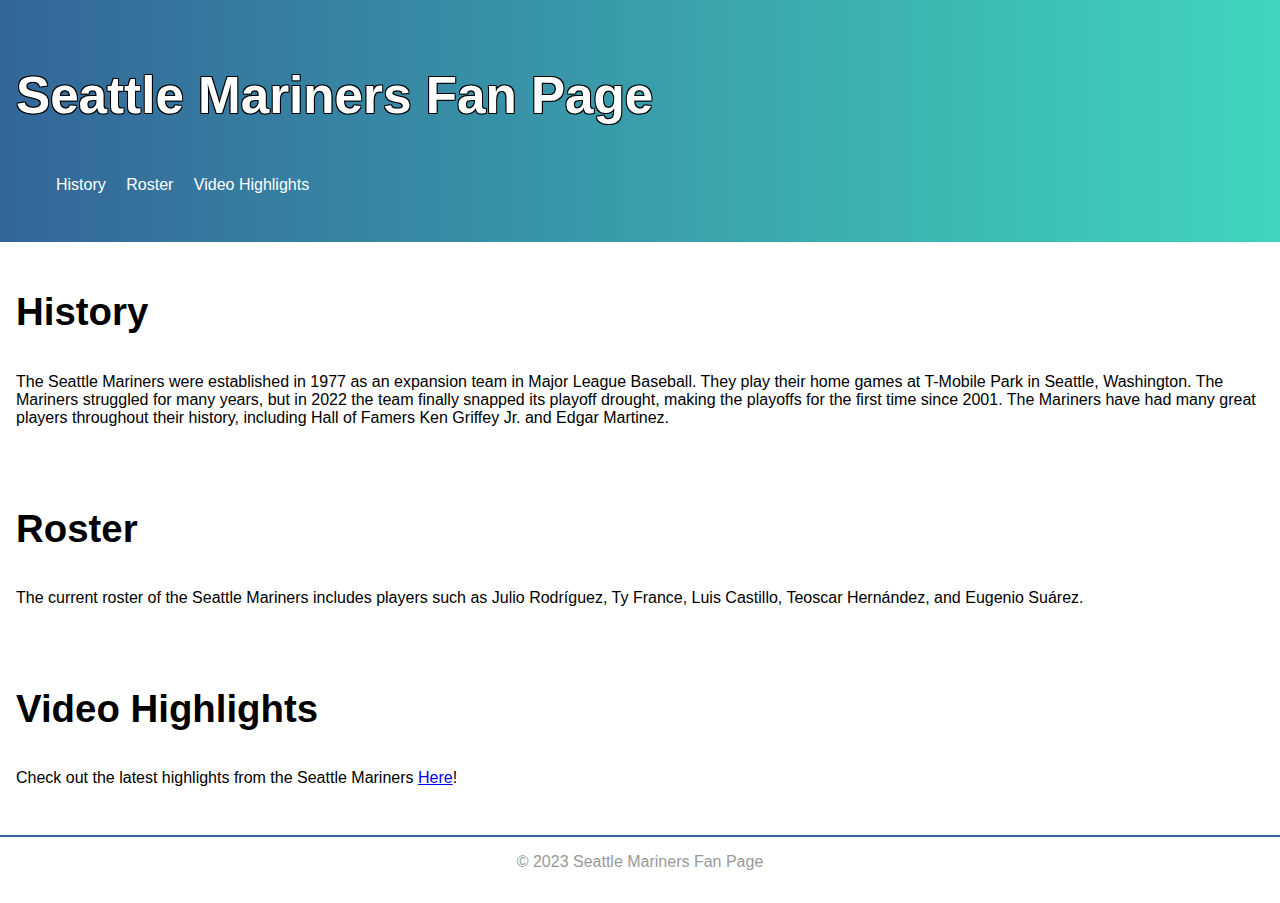
==== index.html @ 61c9104c "Module 5 Additions" ====
<!DOCTYPE html>
<html>

<head>
    <title>Seattle Mariners Fan Page</title>
    <link rel="stylesheet" type="text/css" href="stylesheet.css">
</head>

<body>
    <header>
        <h1>Seattle Mariners Fan Page</h1>
        <nav>
            <ul>
                <li><a href="https://www.mlb.com/mariners/history">History</a></li>
                <li><a href="https://www.mlb.com/mariners/roster">Roster</a></li>
                <li><a href="https://www.mlb.com/mariners/video">Video Highlights</a></li>
            </ul>
        </nav>
    </header>
    <main>
        <section id="history">
            <h2>History</h2>
            <p>The Seattle Mariners were established in 1977 as an expansion team in Major League Baseball. They play
                their home games at T-Mobile Park in Seattle, Washington. The Mariners struggled for many years, but in
                2022 the team finally snapped its playoff drought, making the playoffs for the first time since 2001.
                The Mariners have had many great players throughout their history, including Hall of Famers Ken Griffey
                Jr. and Edgar Martinez.</p>
        </section>
        <section id="roster">
            <h2>Roster</h2>
            <p>The current roster of the Seattle Mariners includes players such as Julio Rodríguez, Ty France, Luis
                Castillo, Teoscar Hernández, and Eugenio Suárez.</p>
        </section>
        <section id="video">
            <h2>Video Highlights</h2>
            <p>Check out the latest highlights from the Seattle Mariners <a
                    href="https://www.mlb.com/mariners/video">Here</a>!</p>
        </section>
    </main>
    <footer>
        <p>&copy; 2023 Seattle Mariners Fan Page</p>
    </footer>
</body>

</html>
---- stylesheet.css ----
/* External CSS stylesheet for Seattle Mariners Fan Page */

/* Type Selector */
body {
    font-family: Arial, sans-serif;
    margin: 0;
    padding: 0;
}

/* ID Selector */
#history {
    padding: 1em;
}

/* Class Selector */
.highlight {
    background-color: #E6E6E6;
    padding: 1em;
}

/* Relational Selector */
header h1 {
    font-size: 3.2em;
    margin-bottom: 1em;
    text-shadow: 1px 1px #000, -1px 1px #000, 1px -1px #000, -1px -1px #000;
}

header nav li {
    display: inline-block;
    margin-right: 1em;
}

/* Combination Selector */
header h1,
header nav a {
    color: #ffffff;
    text-decoration: none;
}

/* Attribute Selector */
a[href$=".com"] {
    color: #336699;
}

/* Pseudo-class Selector */
header nav a:hover {
    color: #993366;
}

/* Pseudo-element Selector */
footer::before {
    content: "";
    display: block;
    height: 0.1em;
    background-color: #336699;
    margin-bottom: 1em;
}

/* Relative Units of Measurement */
header {
    padding: 2em 1em;
    background: linear-gradient(to right, #336699, #3fd5bc);
}

/* Specifying Colors with RGB values or Hex Codes */
main,
footer {
    background-color: #FFF;
}

/* Setting the Color of at least one element */
footer {
    color: #999;
    text-align: center;
    padding: 1em 0;
}

/* Using at least 2 properties that style font */
section h2 {
    font-size: 2.4em;
    font-weight: bold;
    margin-bottom: 1em;
}

/* Align Roster and Video Highlights */
section {
    padding: 1em;
}
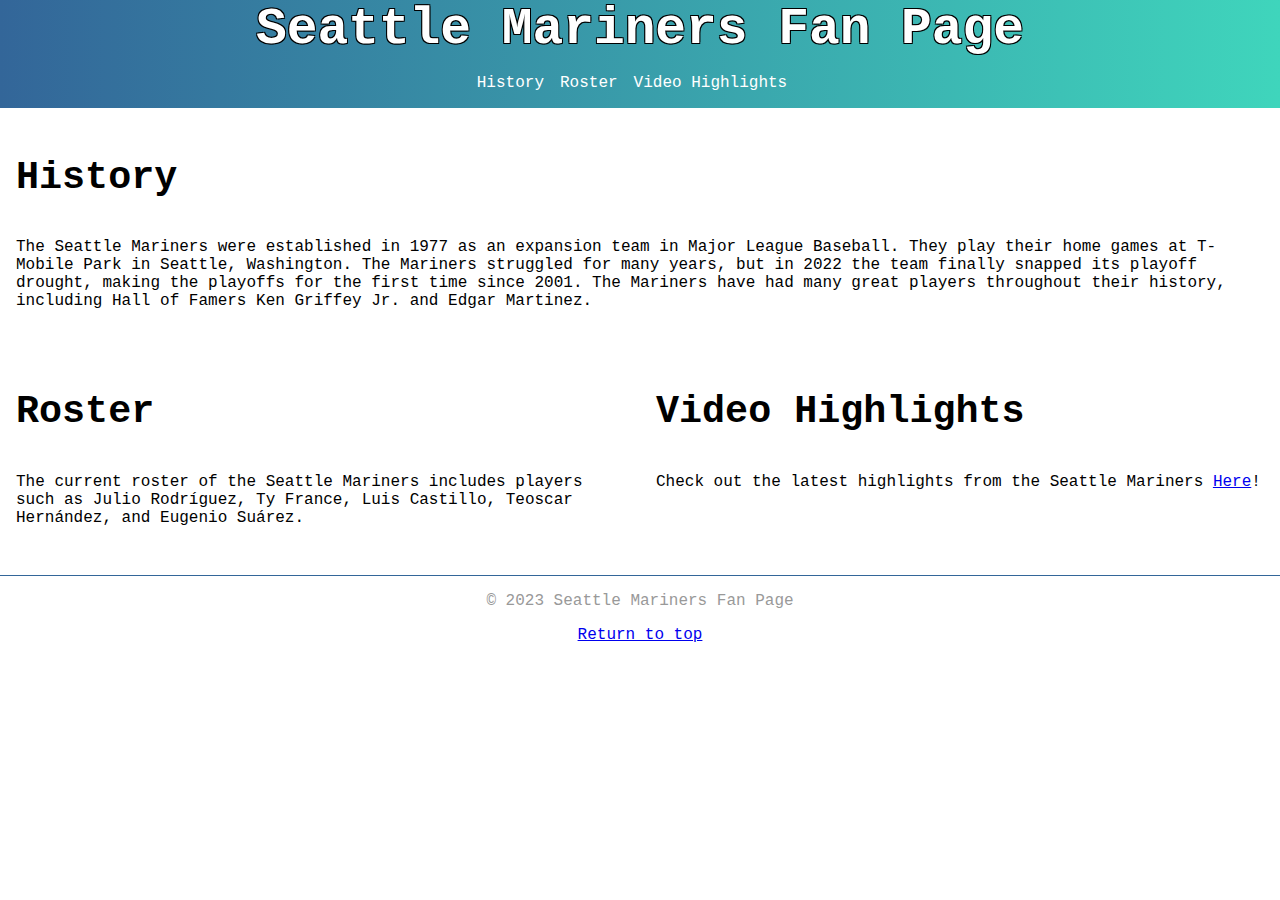
==== commit bc149c6a: "Module 6 Additions" ====
--- a/index.html
+++ b/index.html
@@ -11,34 +11,41 @@
         <h1>Seattle Mariners Fan Page</h1>
         <nav>
             <ul>
-                <li><a href="https://www.mlb.com/mariners/history">History</a></li>
-                <li><a href="https://www.mlb.com/mariners/roster">Roster</a></li>
-                <li><a href="https://www.mlb.com/mariners/video">Video Highlights</a></li>
+                <li><a href="history.html">History</a></li>
+                <li><a href="roster.html">Roster</a></li>
+                <li><a href="video.html">Video Highlights</a></li>
             </ul>
         </nav>
     </header>
     <main>
-        <section id="history">
-            <h2>History</h2>
-            <p>The Seattle Mariners were established in 1977 as an expansion team in Major League Baseball. They play
-                their home games at T-Mobile Park in Seattle, Washington. The Mariners struggled for many years, but in
-                2022 the team finally snapped its playoff drought, making the playoffs for the first time since 2001.
-                The Mariners have had many great players throughout their history, including Hall of Famers Ken Griffey
-                Jr. and Edgar Martinez.</p>
-        </section>
-        <section id="roster">
-            <h2>Roster</h2>
-            <p>The current roster of the Seattle Mariners includes players such as Julio Rodríguez, Ty France, Luis
-                Castillo, Teoscar Hernández, and Eugenio Suárez.</p>
-        </section>
-        <section id="video">
-            <h2>Video Highlights</h2>
-            <p>Check out the latest highlights from the Seattle Mariners <a
-                    href="https://www.mlb.com/mariners/video">Here</a>!</p>
-        </section>
+        <div class="grid-container">
+            <section id="history">
+                <h2>History</h2>
+                <p>The Seattle Mariners were established in 1977 as an expansion team in Major League Baseball. They
+                    play
+                    their home games at T-Mobile Park in Seattle, Washington. The Mariners struggled for many years, but
+                    in
+                    2022 the team finally snapped its playoff drought, making the playoffs for the first time since
+                    2001.
+                    The Mariners have had many great players throughout their history, including Hall of Famers Ken
+                    Griffey
+                    Jr. and Edgar Martinez.</p>
+            </section>
+            <section id="roster">
+                <h2>Roster</h2>
+                <p>The current roster of the Seattle Mariners includes players such as Julio Rodríguez, Ty France, Luis
+                    Castillo, Teoscar Hernández, and Eugenio Suárez.</p>
+            </section>
+            <section id="video">
+                <h2>Video Highlights</h2>
+                <p>Check out the latest highlights from the Seattle Mariners <a
+                        href="https://www.mlb.com/mariners/video" target="_blank">Here</a>!</p>
+            </section>
+        </div>
     </main>
     <footer>
         <p>&copy; 2023 Seattle Mariners Fan Page</p>
+        <a href="#">Return to top</a>
     </footer>
 </body>
 
--- a/stylesheet.css
+++ b/stylesheet.css
@@ -1,53 +1,78 @@
-/* External CSS stylesheet for Seattle Mariners Fan Page */
-
-/* Type Selector */
 body {
-    font-family: Arial, sans-serif;
+    font-family: 'Courier New', Courier, monospace;
     margin: 0;
     padding: 0;
+    display: flex;
+    flex-wrap: wrap;
 }
 
-/* ID Selector */
-#history {
+section {
     padding: 1em;
+    width: 50%;
+    box-sizing: border-box;
 }
 
-/* Class Selector */
+#history {
+    width: 100%;
+}
+
 .highlight {
     background-color: #E6E6E6;
     padding: 1em;
 }
 
-/* Relational Selector */
-header h1 {
-    font-size: 3.2em;
-    margin-bottom: 1em;
-    text-shadow: 1px 1px #000, -1px 1px #000, 1px -1px #000, -1px -1px #000;
+header {
+    background: linear-gradient(to right, #336699, #3fd5bc);
+    display: flex;
+    flex-direction: column;
+    align-items: center;
+    justify-content: center;
+    width: 100%;
 }
 
-header nav li {
-    display: inline-block;
-    margin-right: 1em;
-}
-
-/* Combination Selector */
-header h1,
-header nav a {
+header * {
     color: #ffffff;
     text-decoration: none;
 }
 
-/* Attribute Selector */
+header h1 {
+    font-size: 3.2em;
+    margin: 0;
+    text-shadow: 1px 1px #000, -1px 1px #000, 1px -1px #000, -1px -1px #000;
+    color: #ffffff;
+}
+
+header nav {
+    display: flex;
+    justify-content: center;
+    align-items: center;
+    background: linear-gradient(to right, #336699, #3fd5bc);
+    width: 100%;
+    margin-top: 1em;
+    margin-bottom: 1em;
+}
+
+header nav ul {
+    list-style: none;
+    margin: 0;
+    padding: 0;
+    display: flex;
+    justify-content: center;
+    align-items: center;
+}
+
+header nav li {
+    margin-right: 1em;
+}
+
 a[href$=".com"] {
     color: #336699;
 }
 
-/* Pseudo-class Selector */
 header nav a:hover {
     color: #993366;
 }
 
-/* Pseudo-element Selector */
 footer::before {
     content: "";
     display: block;
@@ -56,33 +81,41 @@
     margin-bottom: 1em;
 }
 
-/* Relative Units of Measurement */
-header {
-    padding: 2em 1em;
-    background: linear-gradient(to right, #336699, #3fd5bc);
-}
-
-/* Specifying Colors with RGB values or Hex Codes */
 main,
 footer {
     background-color: #FFF;
+    width: 100%;
 }
 
-/* Setting the Color of at least one element */
 footer {
     color: #999;
     text-align: center;
     padding: 1em 0;
 }
 
-/* Using at least 2 properties that style font */
+footer a:hover {
+    color: #993366;
+}
+
 section h2 {
     font-size: 2.4em;
     font-weight: bold;
     margin-bottom: 1em;
 }
 
-/* Align Roster and Video Highlights */
-section {
-    padding: 1em;
+#roster {
+    float: left;
 }
+
+#video {
+    float: right;
+}
+
+@media only screen and (max-width: 768px) {
+
+    #roster,
+    #video {
+        float: none;
+        width: 100%;
+    }
+}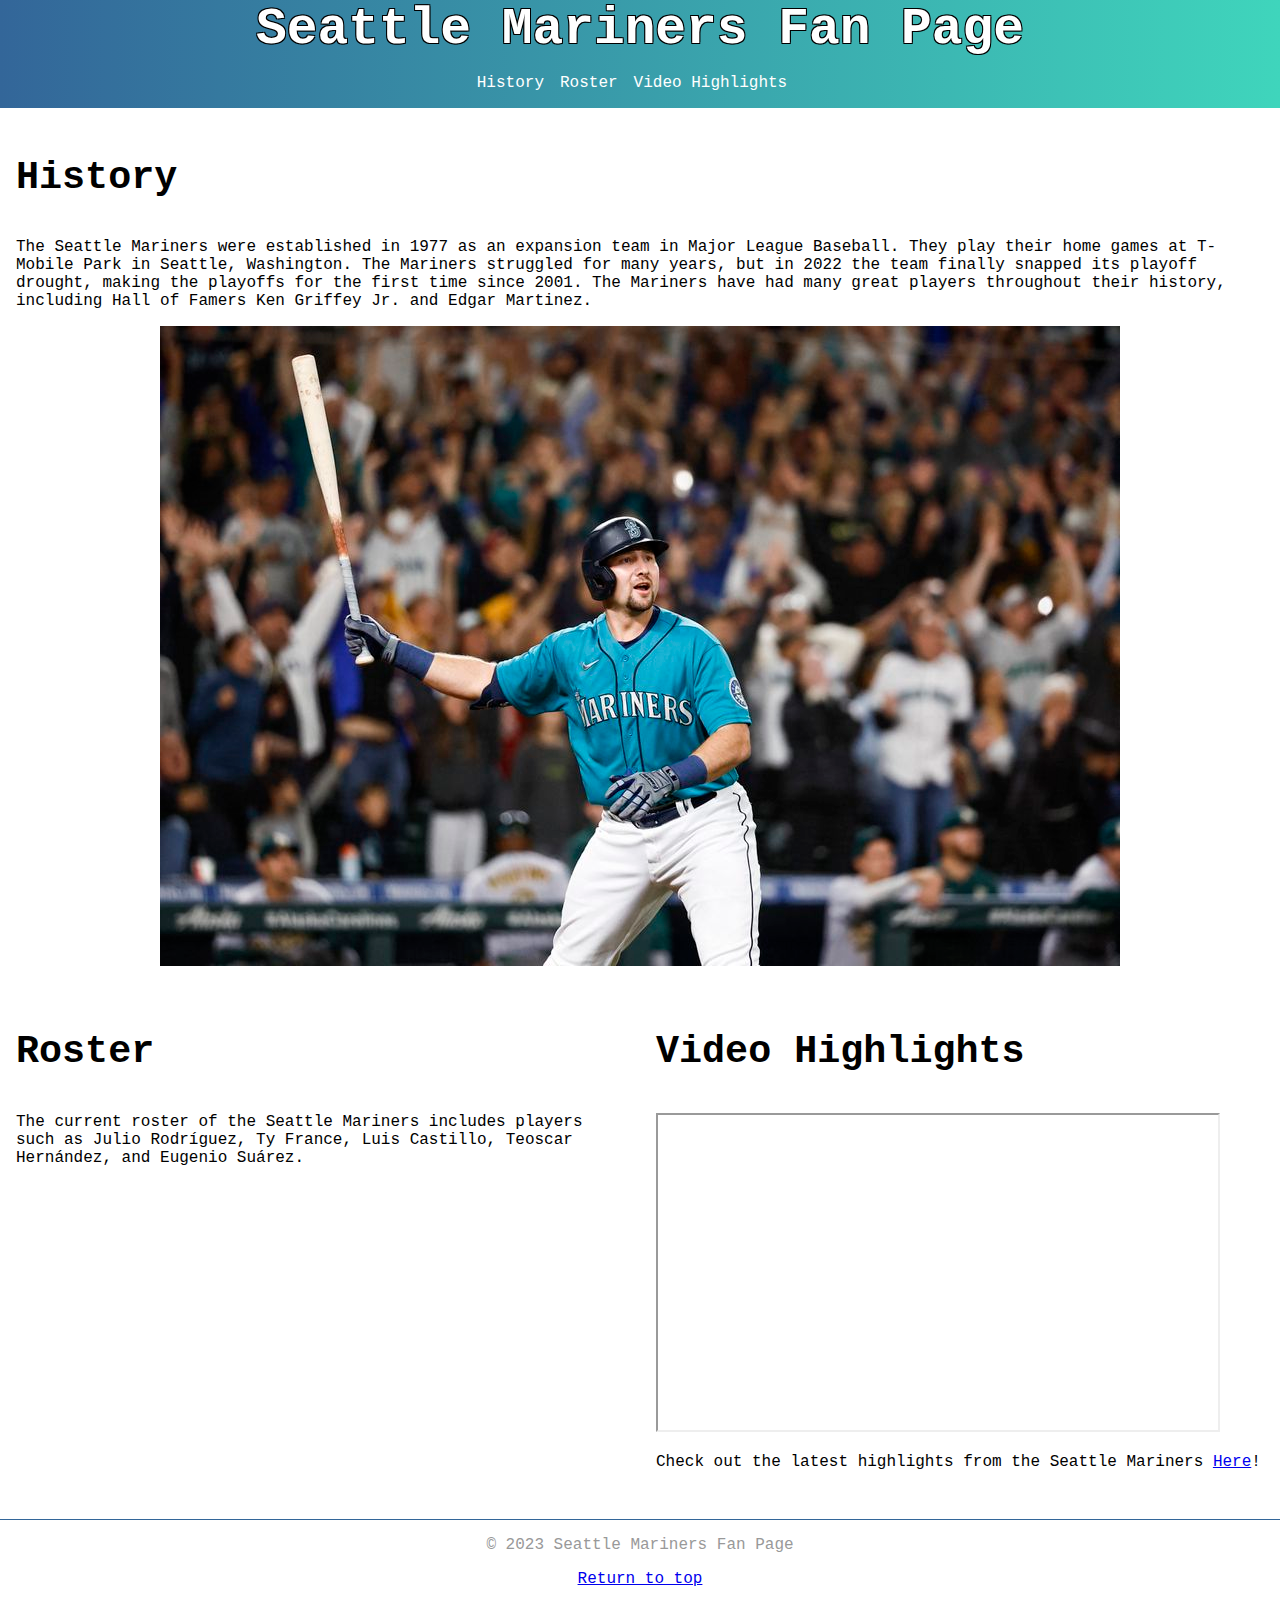
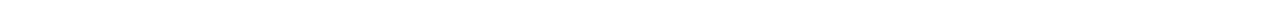
==== commit 6f810954: "Module 7 Additions" ====
--- a/index.html
+++ b/index.html
@@ -1,26 +1,39 @@
 <!DOCTYPE html>
+<!-- The doctype declaration defines the version of HTML that is used on the page -->
 <html>
+<!-- The html element is the root element of an HTML document -->
 
 <head>
     <title>Seattle Mariners Fan Page</title>
+    <!-- The title element specifies the title of the page that is displayed in the browser's title bar -->
     <link rel="stylesheet" type="text/css" href="stylesheet.css">
+    <!-- The link element is used to link to an external style sheet file -->
 </head>
 
 <body>
     <header>
+        <!-- The header element represents a container for introductory content or a set of navigational links -->
         <h1>Seattle Mariners Fan Page</h1>
+        <!-- The h1 element defines a heading -->
         <nav>
+            <!-- The nav element represents a section of a page that links to other pages or to parts within the page -->
             <ul>
+                <!-- The ul element defines an unordered list -->
                 <li><a href="history.html">History</a></li>
+                <!-- The li element defines a list item -->
                 <li><a href="roster.html">Roster</a></li>
                 <li><a href="video.html">Video Highlights</a></li>
             </ul>
         </nav>
     </header>
     <main>
+        <!-- The main element represents the main content of the page -->
         <div class="grid-container">
+            <!-- The div element is a generic container element that is used to group elements -->
             <section id="history">
+                <!-- The section element defines a section of a document -->
                 <h2>History</h2>
+                <!-- The h2 element defines a heading -->
                 <p>The Seattle Mariners were established in 1977 as an expansion team in Major League Baseball. They
                     play
                     their home games at T-Mobile Park in Seattle, Washington. The Mariners struggled for many years, but
@@ -30,6 +43,8 @@
                     The Mariners have had many great players throughout their history, including Hall of Famers Ken
                     Griffey
                     Jr. and Edgar Martinez.</p>
+                <img src="cal.jpg" alt="Seattle Mariners logo" class="scalable">
+                <!-- The img element is used to embed an image in an HTML page -->
             </section>
             <section id="roster">
                 <h2>Roster</h2>
@@ -38,15 +53,24 @@
             </section>
             <section id="video">
                 <h2>Video Highlights</h2>
+                <iframe
+                    src="https://streamable.com/m/cal-raleigh-clinches-for-mariners?partnerId=web_video-playback-page_video-share"
+                    width="560" height="315"></iframe>
                 <p>Check out the latest highlights from the Seattle Mariners <a
                         href="https://www.mlb.com/mariners/video" target="_blank">Here</a>!</p>
+                <!-- The a element defines a hyperlink -->
             </section>
         </div>
     </main>
     <footer>
+        <!-- The footer element represents a footer for its nearest sectioning content or sectioning root element -->
         <p>&copy; 2023 Seattle Mariners Fan Page</p>
+        <!-- The p element defines a paragraph -->
         <a href="#">Return to top</a>
+        <!-- The # symbol indicates that the link should return to the top of the page -->
     </footer>
 </body>
+<!-- The body element defines the body of the HTML document -->
 
-</html>+</html>
+<!-- The closing html tag--- a/stylesheet.css
+++ b/stylesheet.css
@@ -1,26 +1,30 @@
+/* Set default styles for the body element */
 body {
     font-family: 'Courier New', Courier, monospace;
     margin: 0;
     padding: 0;
-    display: flex;
-    flex-wrap: wrap;
 }
 
+/* Style for each section element */
 section {
     padding: 1em;
     width: 50%;
     box-sizing: border-box;
+    float: left;
 }
 
+/* Style for the history section element */
 #history {
     width: 100%;
 }
 
+/* Style for highlighted sections */
 .highlight {
     background-color: #E6E6E6;
     padding: 1em;
 }
 
+/* Style for the header element */
 header {
     background: linear-gradient(to right, #336699, #3fd5bc);
     display: flex;
@@ -30,11 +34,13 @@
     width: 100%;
 }
 
+/* Style for all elements within the header element */
 header * {
     color: #ffffff;
     text-decoration: none;
 }
 
+/* Style for the h1 element within the header element */
 header h1 {
     font-size: 3.2em;
     margin: 0;
@@ -42,6 +48,7 @@
     color: #ffffff;
 }
 
+/* Style for the nav element within the header element */
 header nav {
     display: flex;
     justify-content: center;
@@ -52,6 +59,7 @@
     margin-bottom: 1em;
 }
 
+/* Style for the ul element within the nav element */
 header nav ul {
     list-style: none;
     margin: 0;
@@ -61,18 +69,22 @@
     align-items: center;
 }
 
+/* Style for the li elements within the ul element in the nav element */
 header nav li {
     margin-right: 1em;
 }
 
+/* Style for anchor elements with URLs ending in .com */
 a[href$=".com"] {
     color: #336699;
 }
 
+/* Style for anchor elements within the nav element on hover */
 header nav a:hover {
     color: #993366;
 }
 
+/* Style for the footer element */
 footer::before {
     content: "";
     display: block;
@@ -81,41 +93,45 @@
     margin-bottom: 1em;
 }
 
+/* Style for the main and footer elements */
 main,
 footer {
     background-color: #FFF;
     width: 100%;
+    overflow: hidden;
 }
 
+/* Style for the footer element */
 footer {
     color: #999;
     text-align: center;
     padding: 1em 0;
 }
 
+/* Style for anchor elements within the footer element on hover */
 footer a:hover {
     color: #993366;
 }
 
+/* Style for the h2 elements within the section elements */
 section h2 {
     font-size: 2.4em;
     font-weight: bold;
     margin-bottom: 1em;
 }
 
-#roster {
-    float: left;
+/* Style for scalable images within the section elements */
+.scalable {
+    display: block;
+    max-width: 100%;
+    height: auto;
+    margin: auto;
 }
 
-#video {
-    float: right;
-}
-
+/* Media query for screens with a maximum width of 768px */
 @media only screen and (max-width: 768px) {
-
-    #roster,
-    #video {
+    section {
+        width: 100%;
         float: none;
-        width: 100%;
     }
 }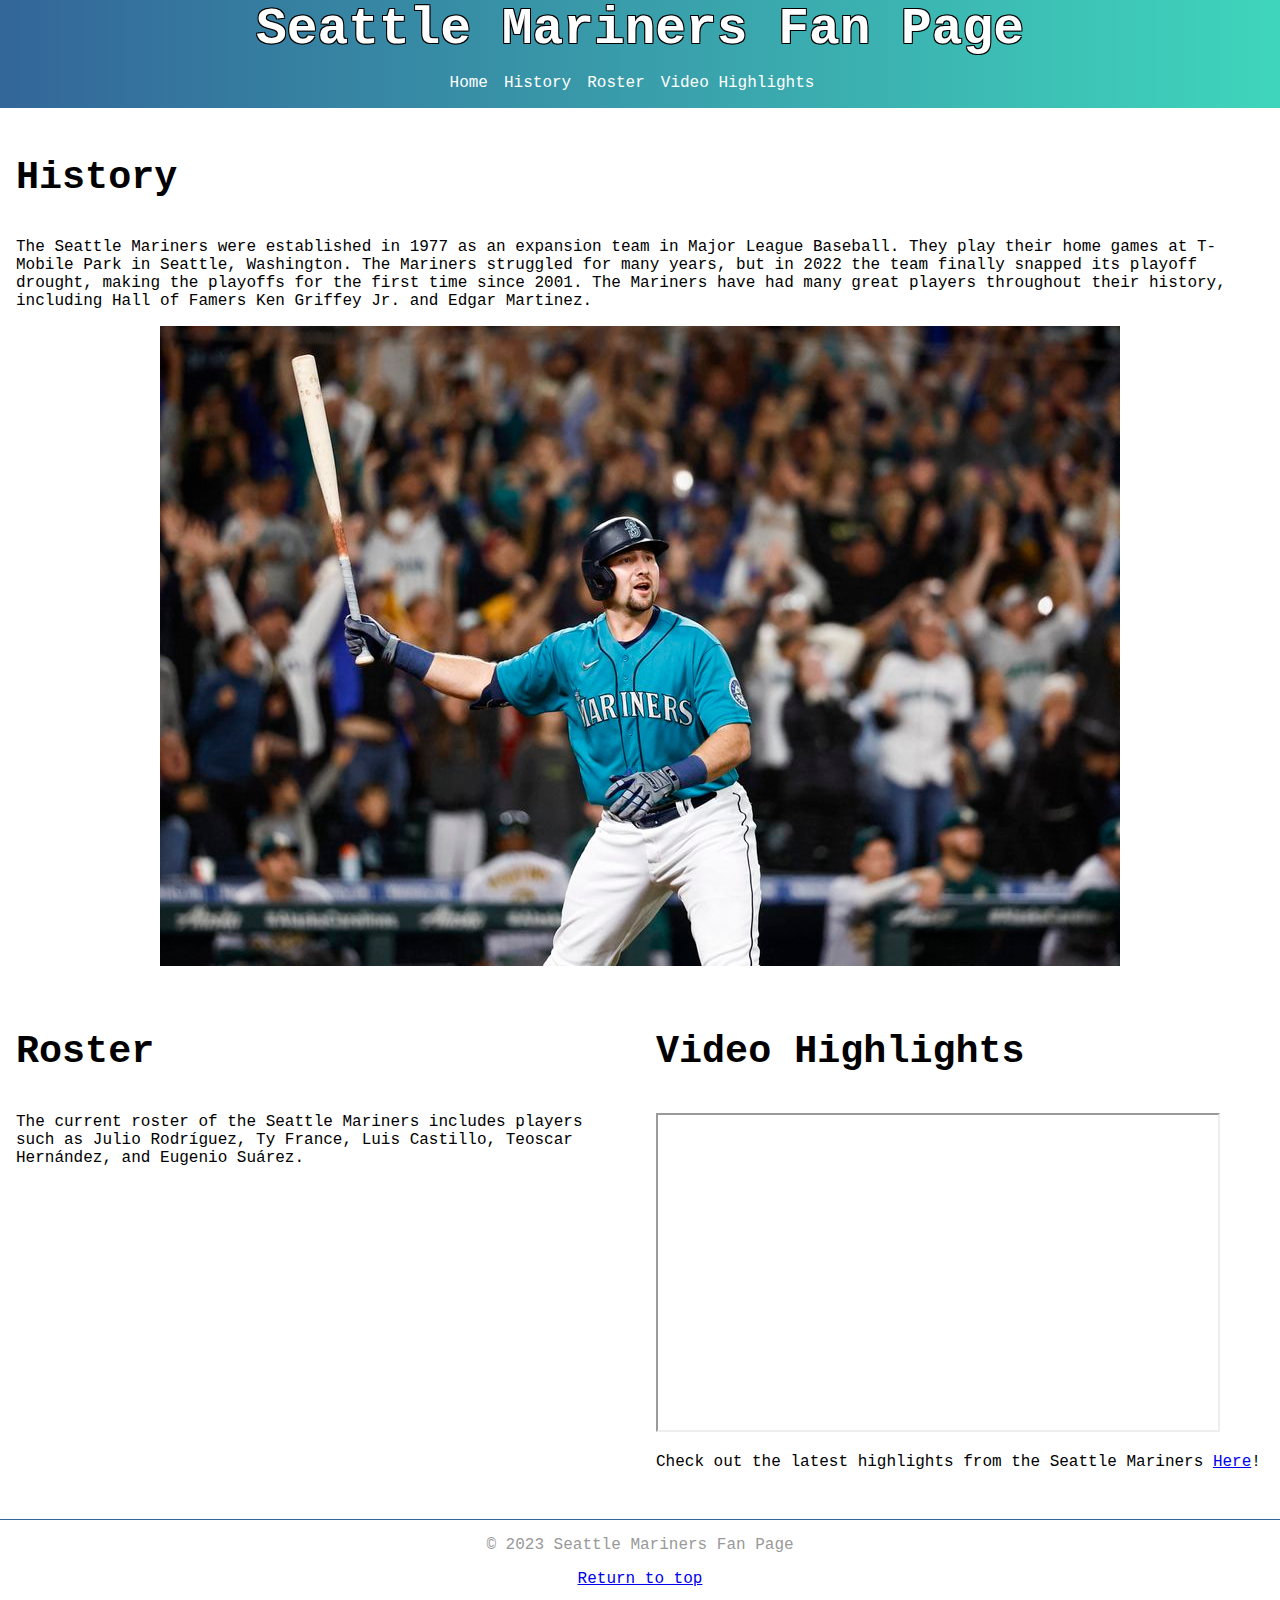
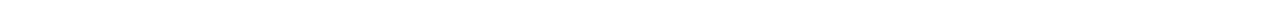
==== commit 68330a48: "Module 10 Additions" ====
--- a/index.html
+++ b/index.html
@@ -6,7 +6,7 @@
 <head>
     <title>Seattle Mariners Fan Page</title>
     <!-- The title element specifies the title of the page that is displayed in the browser's title bar -->
-    <link rel="stylesheet" type="text/css" href="stylesheet.css">
+    <link rel="stylesheet" type="text/css" href="styles\stylesheet.css">
     <!-- The link element is used to link to an external style sheet file -->
 </head>
 
@@ -19,10 +19,11 @@
             <!-- The nav element represents a section of a page that links to other pages or to parts within the page -->
             <ul>
                 <!-- The ul element defines an unordered list -->
-                <li><a href="history.html">History</a></li>
+                <li><a href="index.html">Home</a></li>
+                <li><a href="pages\history.html">History</a></li>
                 <!-- The li element defines a list item -->
-                <li><a href="roster.html">Roster</a></li>
-                <li><a href="video.html">Video Highlights</a></li>
+                <li><a href="pages\roster.html">Roster</a></li>
+                <li><a href="pages\video.html">Video Highlights</a></li>
             </ul>
         </nav>
     </header>
@@ -43,7 +44,7 @@
                     The Mariners have had many great players throughout their history, including Hall of Famers Ken
                     Griffey
                     Jr. and Edgar Martinez.</p>
-                <img src="cal.jpg" alt="Seattle Mariners logo" class="scalable">
+                <img src="media\cal.jpg" alt="Seattle Mariners logo" class="scalable">
                 <!-- The img element is used to embed an image in an HTML page -->
             </section>
             <section id="roster">
@@ -73,4 +74,4 @@
 <!-- The body element defines the body of the HTML document -->
 
 </html>
-<!-- The closing html tag+<!-- The closing html tag -->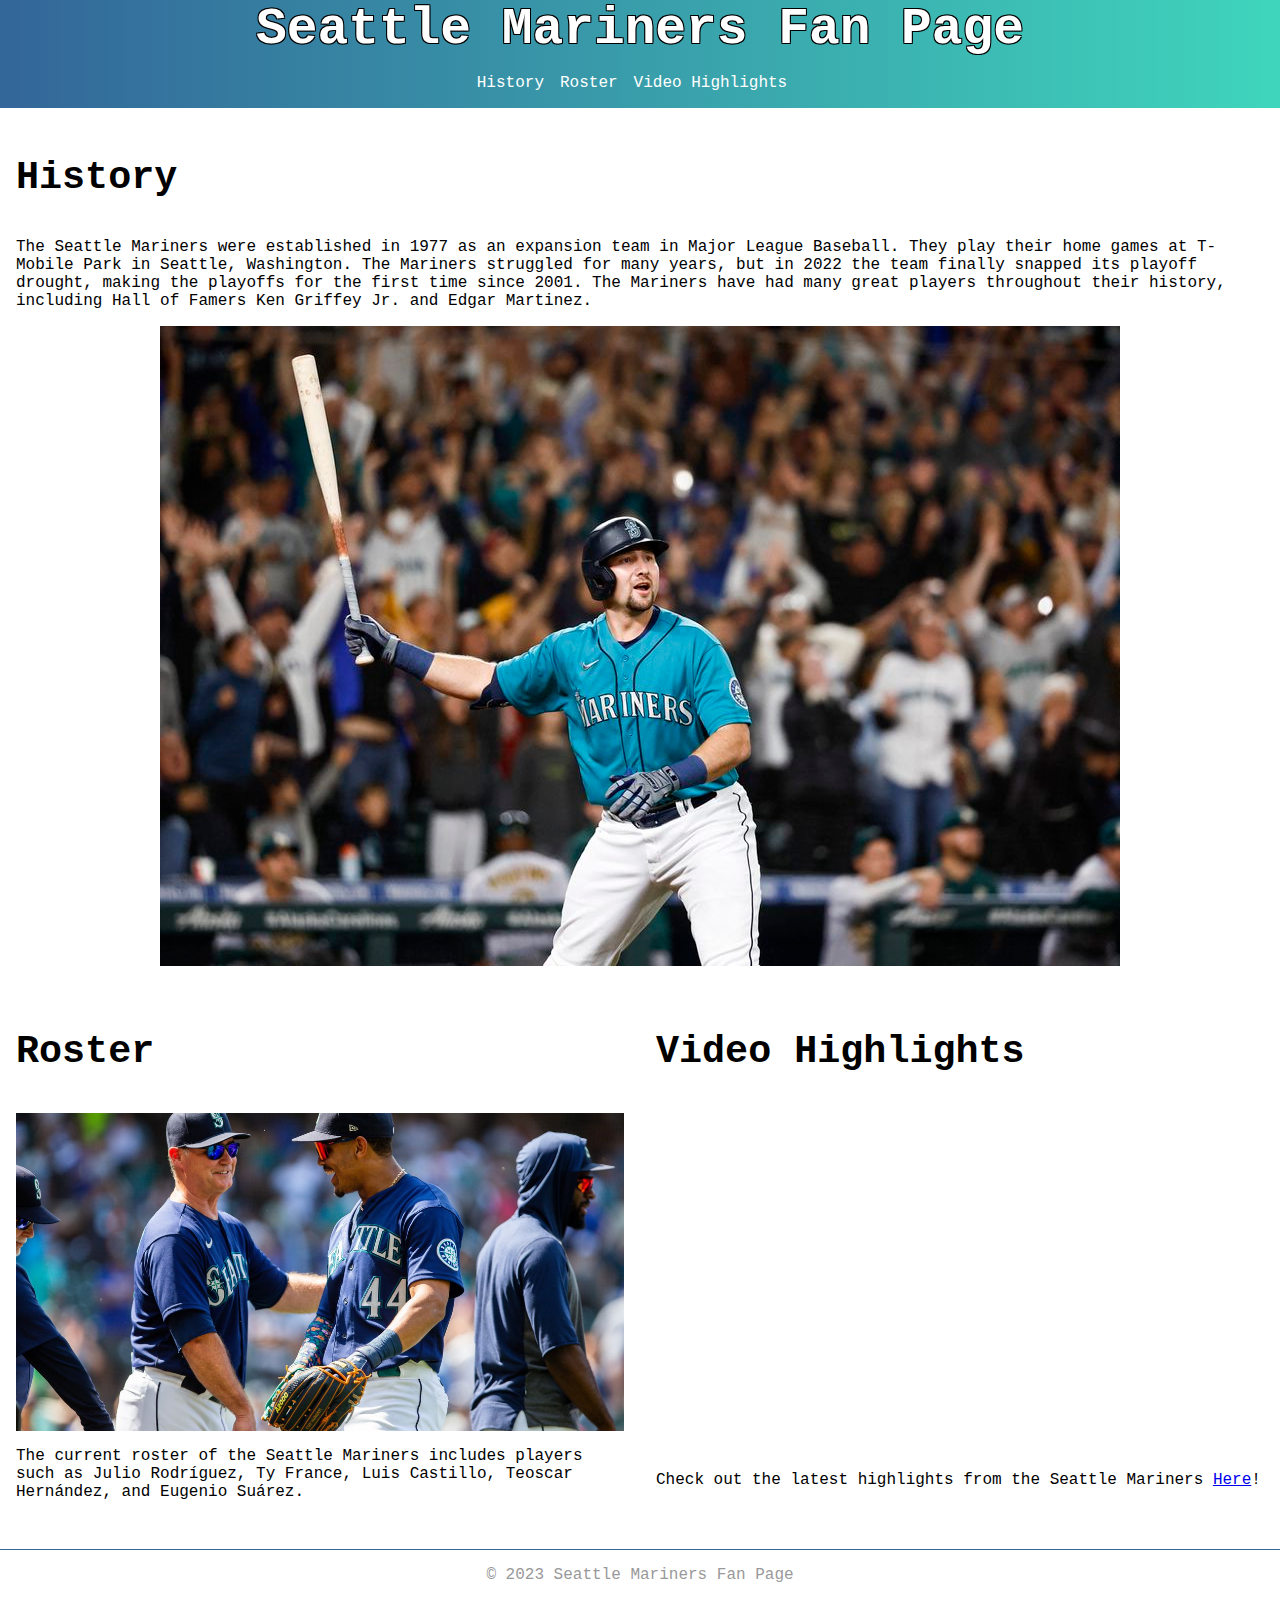
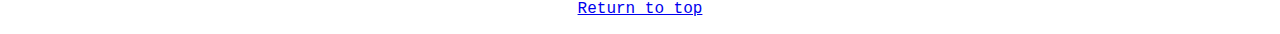
==== commit f8835c6d: "Final Project" ====
--- a/index.html
+++ b/index.html
@@ -4,10 +4,12 @@
 <!-- The html element is the root element of an HTML document -->
 
 <head>
+    <meta charset="UTF-8">
     <title>Seattle Mariners Fan Page</title>
     <!-- The title element specifies the title of the page that is displayed in the browser's title bar -->
-    <link rel="stylesheet" type="text/css" href="styles\stylesheet.css">
+    <link rel="stylesheet" type="text/css" href="styles/stylesheet.css">
     <!-- The link element is used to link to an external style sheet file -->
+    <link rel="icon" type="image/png" href="media/Baseball.png">
 </head>
 
 <body>
@@ -19,11 +21,10 @@
             <!-- The nav element represents a section of a page that links to other pages or to parts within the page -->
             <ul>
                 <!-- The ul element defines an unordered list -->
-                <li><a href="index.html">Home</a></li>
-                <li><a href="pages\history.html">History</a></li>
+                <li><a href="pages/history.html">History</a></li>
                 <!-- The li element defines a list item -->
-                <li><a href="pages\roster.html">Roster</a></li>
-                <li><a href="pages\video.html">Video Highlights</a></li>
+                <li><a href="pages/roster.html">Roster</a></li>
+                <li><a href="pages/video.html">Video Highlights</a></li>
             </ul>
         </nav>
     </header>
@@ -44,19 +45,22 @@
                     The Mariners have had many great players throughout their history, including Hall of Famers Ken
                     Griffey
                     Jr. and Edgar Martinez.</p>
-                <img src="media\cal.jpg" alt="Seattle Mariners logo" class="scalable">
+                <img src="media/cal.jpg" alt="Cal Raleigh" class="scalable">
                 <!-- The img element is used to embed an image in an HTML page -->
             </section>
             <section id="roster">
                 <h2>Roster</h2>
+                <img src="media/julio.jpg" alt="Julio Rodriguez" class="scalable">
                 <p>The current roster of the Seattle Mariners includes players such as Julio Rodríguez, Ty France, Luis
                     Castillo, Teoscar Hernández, and Eugenio Suárez.</p>
             </section>
             <section id="video">
                 <h2>Video Highlights</h2>
-                <iframe
-                    src="https://streamable.com/m/cal-raleigh-clinches-for-mariners?partnerId=web_video-playback-page_video-share"
-                    width="560" height="315"></iframe>
+                <div class="video-wrapper">
+                    <iframe
+                        src="https://streamable.com/m/cal-raleigh-clinches-for-mariners?partnerId=web_video-playback-page_video-share"
+                        width="560" height="315"></iframe>
+                </div>
                 <p>Check out the latest highlights from the Seattle Mariners <a
                         href="https://www.mlb.com/mariners/video" target="_blank">Here</a>!</p>
                 <!-- The a element defines a hyperlink -->
@@ -70,6 +74,7 @@
         <a href="#">Return to top</a>
         <!-- The # symbol indicates that the link should return to the top of the page -->
     </footer>
+
 </body>
 <!-- The body element defines the body of the HTML document -->
 
--- a/styles/stylesheet.css
+++ b/styles/stylesheet.css
@@ -0,0 +1,234 @@
+/* Set default styles for the body element */
+body {
+    font-family: 'Courier New', Courier, monospace;
+    margin: 0;
+    padding: 0;
+}
+
+/* Style for each section element */
+section {
+    padding: 1em;
+    width: 50%;
+    box-sizing: border-box;
+    float: left;
+}
+
+/* Style for the history section element */
+#history {
+    width: 100%;
+}
+
+/* Style for highlighted sections */
+.highlight {
+    background-color: #E6E6E6;
+    padding: 1em;
+}
+
+/* Style for the header element */
+header {
+    background: linear-gradient(to right, #336699, #3fd5bc);
+    display: flex;
+    flex-direction: column;
+    align-items: center;
+    justify-content: center;
+    width: 100%;
+}
+
+/* Style for all elements within the header element */
+header * {
+    color: #ffffff;
+    text-decoration: none;
+}
+
+/* Style for the h1 element within the header element */
+header h1 {
+    font-size: 3.2em;
+    margin: 0;
+    text-shadow: 1px 1px #000, -1px 1px #000, 1px -1px #000, -1px -1px #000;
+    color: #ffffff;
+}
+
+/* Style for the nav element within the header element */
+header nav {
+    display: flex;
+    justify-content: center;
+    align-items: center;
+    background: linear-gradient(to right, #336699, #3fd5bc);
+    width: 100%;
+    margin-top: 1em;
+    margin-bottom: 1em;
+}
+
+/* Style for the ul element within the nav element */
+header nav ul {
+    list-style: none;
+    margin: 0;
+    padding: 0;
+    display: flex;
+    justify-content: center;
+    align-items: center;
+}
+
+/* Style for the li elements within the ul element in the nav element */
+header nav li {
+    margin-right: 1em;
+}
+
+/* Style for anchor elements with URLs ending in .com */
+a[href$=".com"] {
+    color: #336699;
+}
+
+/* Style for anchor elements within the nav element on hover */
+header nav a:hover {
+    color: #993366;
+}
+
+/* Style for the footer element */
+footer::before {
+    content: "";
+    display: block;
+    height: 0.1em;
+    background-color: #336699;
+    margin-bottom: 1em;
+}
+
+/* Style for the main and footer elements */
+main,
+footer {
+    background-color: #FFF;
+    width: 100%;
+    overflow: hidden;
+}
+
+/* Style for the footer element */
+footer {
+    color: #999;
+    text-align: center;
+    padding: 1em 0;
+}
+
+/* Style for anchor elements within the footer element on hover */
+footer a:hover {
+    color: #993366;
+}
+
+/* Style for the h2 elements within the section elements */
+section h2 {
+    font-size: 2.4em;
+    font-weight: bold;
+    margin-bottom: 1em;
+}
+
+/* Style for scalable images within the section elements */
+.scalable {
+    display: block;
+    max-width: 100%;
+    height: auto;
+    margin: auto;
+}
+
+/* Style for the history-content class */
+.history-content {
+    padding-left: 2em;
+    padding-right: 2em;
+    max-width: 100%;
+    box-sizing: border-box;
+    overflow-wrap: break-word;
+    word-wrap: break-word;
+    word-break: break-word;
+}
+
+/* Style for the h3 elements within the history-content class */
+.history-content h3 {
+    font-weight: bold;
+    margin-top: 1.5em;
+    margin-bottom: 1em;
+}
+
+/* Style for the video-wrapper class */
+.video-wrapper {
+    position: relative;
+    padding-bottom: 56.25%;
+    /* 16:9 aspect ratio */
+    height: 0;
+    overflow: hidden;
+}
+
+.video-wrapper iframe {
+    position: absolute;
+    top: 0;
+    left: 0;
+    width: 100%;
+    height: 100%;
+    border: 0;
+}
+
+/* Roster Page */
+.roster h2 {
+    padding-left: 1em;
+    max-width: 100%;
+}
+
+/* Style for the roster table */
+table {
+    width: 100%;
+    border-collapse: collapse;
+    margin-bottom: 2em;
+}
+
+th,
+td {
+    border: 1px solid #ccc;
+    padding: 0.5em;
+    text-align: left;
+}
+
+th {
+    background-color: #f2f2f2;
+    font-weight: bold;
+}
+
+tr:nth-child(even) {
+    background-color: #f9f9f9;
+}
+
+/* Video Highlights Page */
+.video h2 {
+    padding-left: 1em;
+    max-width: 100%;
+}
+
+.video-container {
+    position: relative;
+    padding-bottom: 56.25%;
+    /* 16:9 aspect ratio */
+    padding-top: 25px;
+    height: 0;
+    overflow: hidden;
+}
+
+.video-container iframe {
+    position: absolute;
+    top: 0;
+    left: 0;
+    width: 100%;
+    height: 100%;
+}
+
+/* Media query for screens with a maximum width of 768px */
+@media only screen and (max-width: 768px) {
+    section {
+        width: 100%;
+        float: none;
+    }
+
+    .history-content {
+        padding-left: 1em;
+        padding-right: 1em;
+    }
+
+    .video-wrapper {
+        padding-bottom: 75%;
+    }
+}